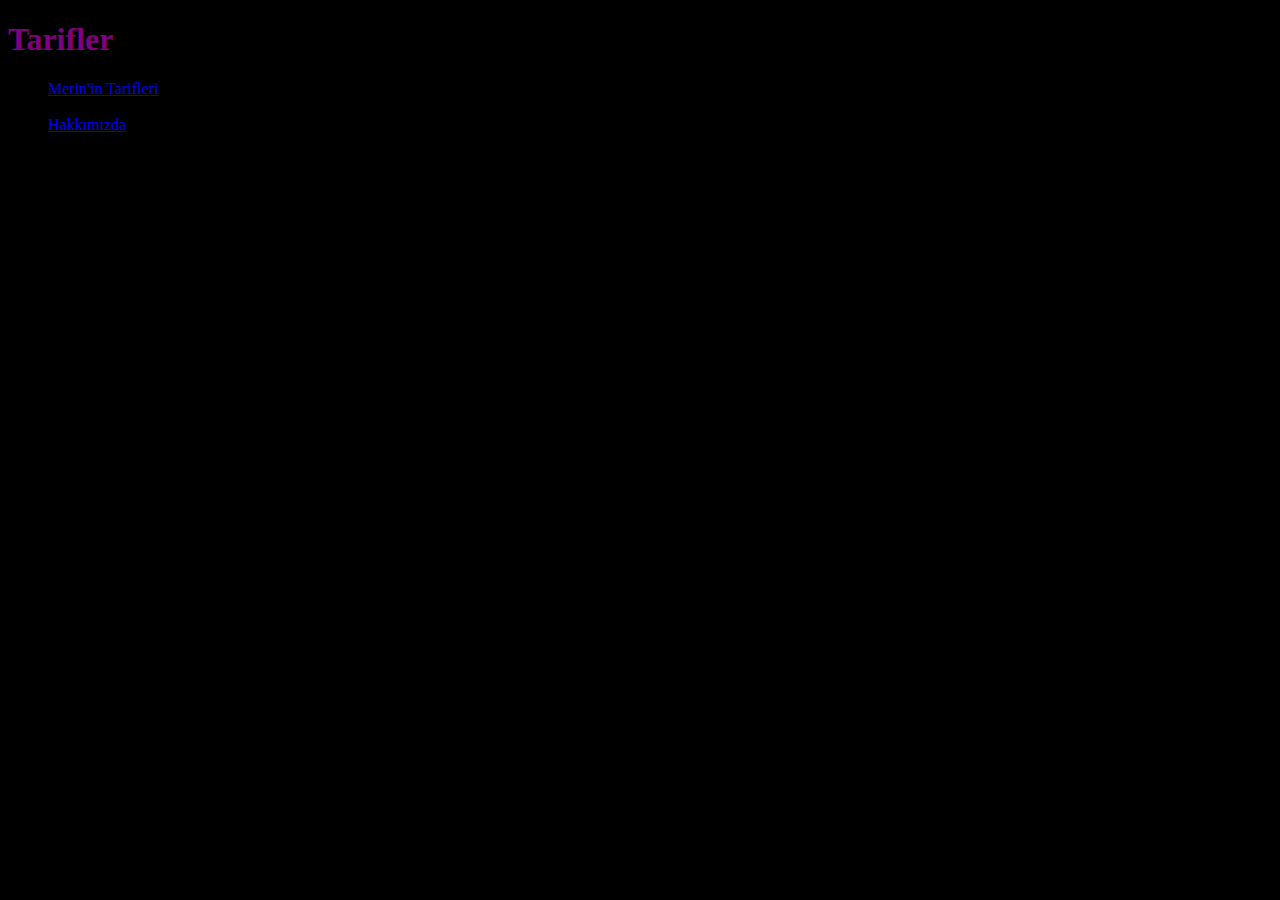
==== html-css/CSS.homework1/Anasayfa.html @ ef305356 "add CSS.homework1" ====
<!DOCTYPE html>
<html lang="en">
<head>
  <meta charset="UTF-8">
  <meta name="viewport" content="width=device-width, initial-scale=1.0">
  <title>Tarifler</title>
  <style>.title {
    color: purple;
  }
  .p {
    color: hotpink;
  }
  .list {
    color: mediumvioletred;
  }
  body {
    background-color: black;
  }
  .white {
    background-color: white;
  }</style>
</head>
<body>
  <h1 class="title">Tarifler</h1>
  <ul>
    <li><a href="Merintarif.html">Merin'in Tarifleri</a></li>
    <li>Kayla'nın Tarifleri</li>
    <li><a href="hakkımızda.html">Hakkımızda</a></li>
  </ul>
</body>
</html>
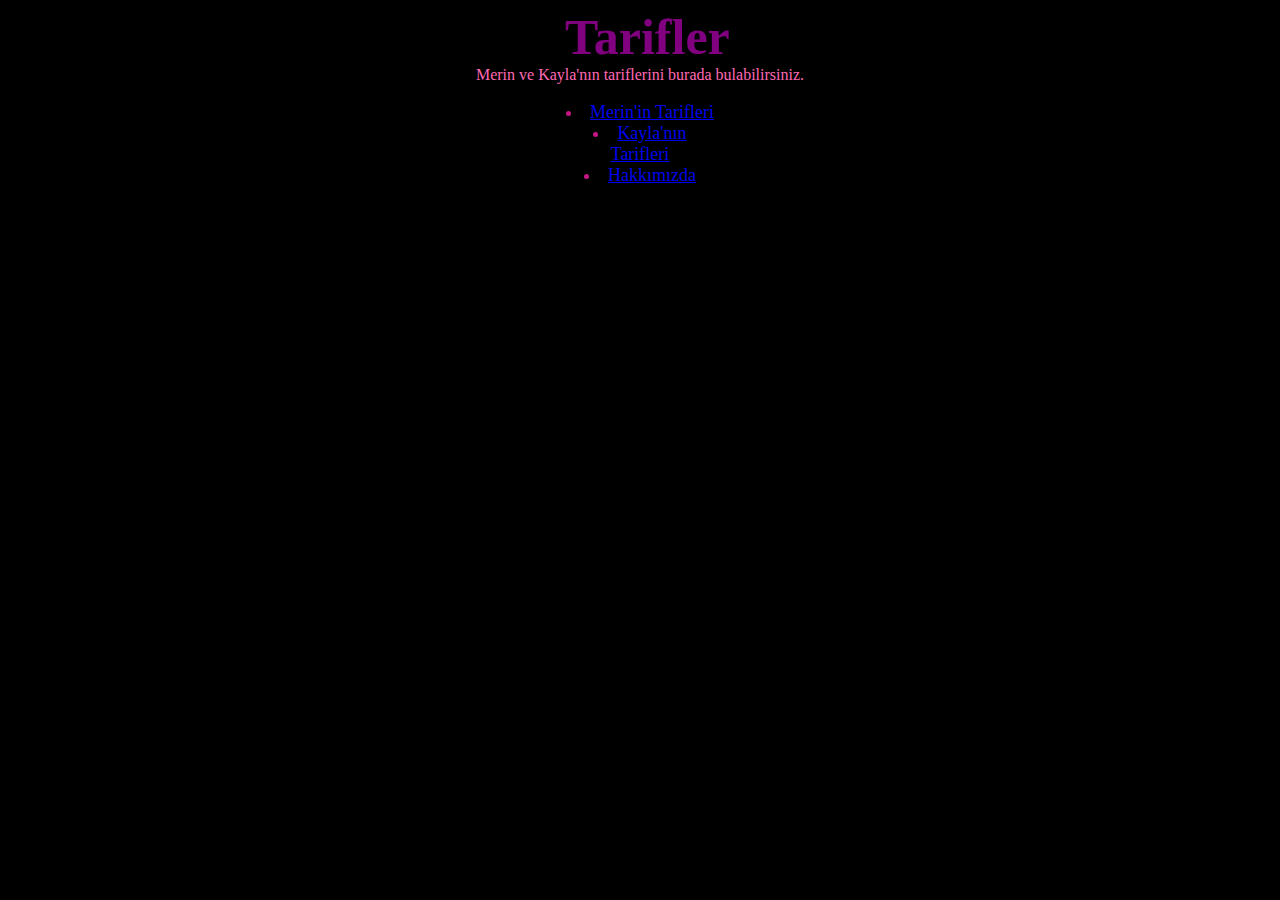
==== commit 0e7f7689: "feat: multiple updates including feat, fix, style and docs" ====
--- a/html-css/CSS.homework1/Anasayfa.html
+++ b/html-css/CSS.homework1/Anasayfa.html
@@ -3,15 +3,33 @@
 <head>
   <meta charset="UTF-8">
   <meta name="viewport" content="width=device-width, initial-scale=1.0">
+  <link rel="preconnect" href="https://fonts.googleapis.com">
+  <link rel="preconnect" href="https://fonts.gstatic.com" crossorigin>
+  <link href="https://fonts.googleapis.com/css2?family=Inter:wght@100..900&family=Winky+Sans:ital,wght@0,300..900;1,300..900&display=swap" rel="stylesheet">
   <title>Tarifler</title>
-  <style>.title {
+  <style>
+  .title {
     color: purple;
+    width: 150px;
+    margin: 0 auto;
+    text-align: center;
+    font-size: 50px;
   }
   .p {
     color: hotpink;
+    margin: 0 auto;
+    text-align: center;
+    width: 350px;
   }
   .list {
     color: mediumvioletred;
+    width: 150px;
+    margin: 0 auto;
+    padding: 0 0 0 0;  
+    text-align: center;
+    list-style-position: inside;
+    font-size: 18px;
+
   }
   body {
     background-color: black;
@@ -22,9 +40,10 @@
 </head>
 <body>
   <h1 class="title">Tarifler</h1>
-  <ul>
+  <p class="p">Merin ve Kayla'nın tariflerini burada bulabilirsiniz.</p> <br>
+  <ul class="list">
     <li><a href="Merintarif.html">Merin'in Tarifleri</a></li>
-    <li>Kayla'nın Tarifleri</li>
+    <li><a href="Kaylatarif.html">Kayla'nın Tarifleri</a></li>
     <li><a href="hakkımızda.html">Hakkımızda</a></li>
   </ul>
 </body>
